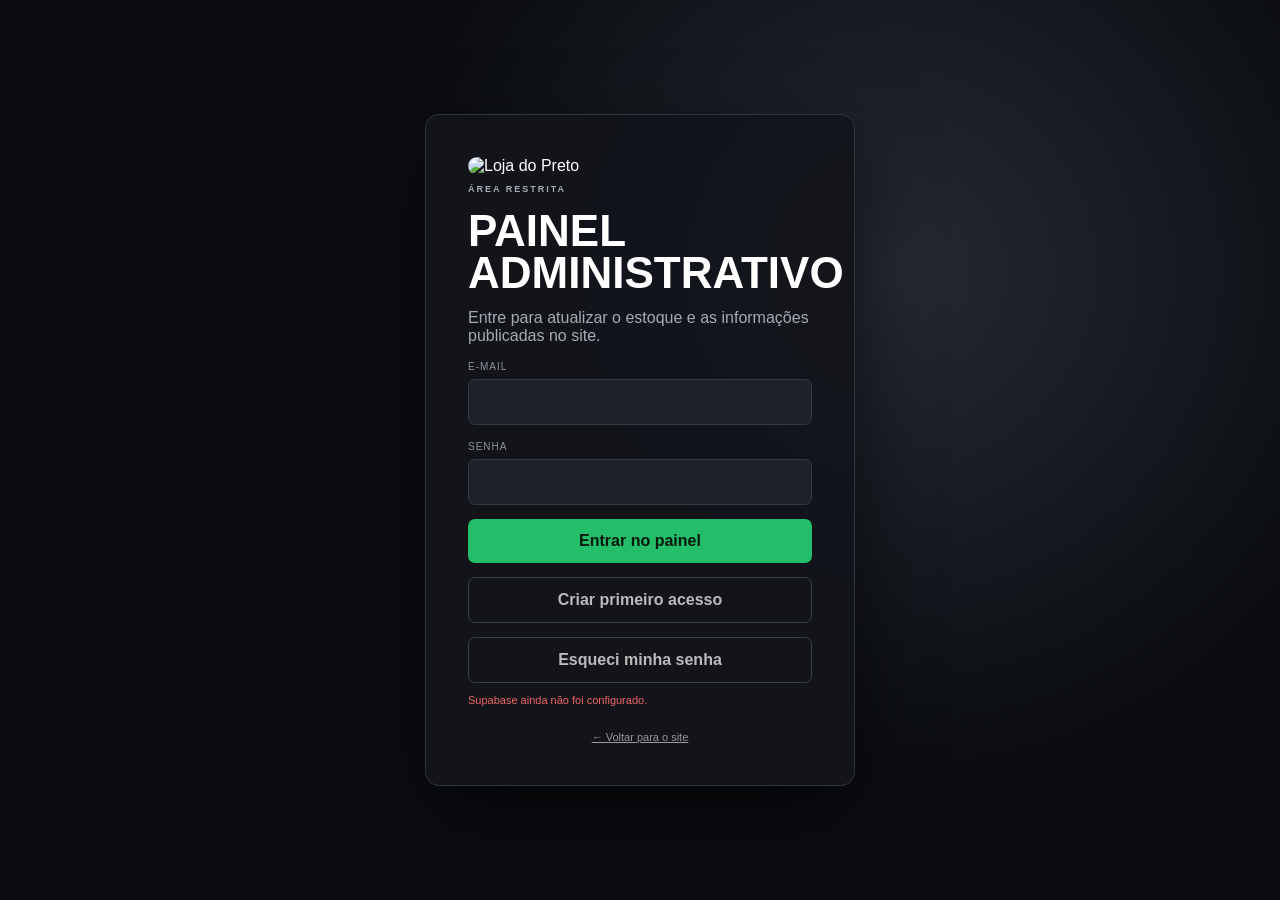
==== admin/index.html @ d61fdd9a "Centralize configurable business links" ====
<!doctype html>
<html lang="pt-BR"><head><meta charset="utf-8"><meta name="viewport" content="width=device-width,initial-scale=1"><meta name="robots" content="noindex,nofollow"><title>Painel Admin | Loja do Preto</title><link rel="icon" href="https://raw.githubusercontent.com/Sato190/loja-do-preto/main/assets/logo-clean.png"><link rel="stylesheet" href="/admin/admin.css"><style>.logo img{content:url('https://raw.githubusercontent.com/Sato190/loja-do-preto/main/assets/logo-clean.png')}.password-field{position:relative}.password-field input{padding-right:52px}.password-toggle{position:absolute;right:5px;top:12px;width:40px;height:40px;padding:0!important;background:transparent!important;color:#fff!important;font-size:19px;line-height:1;border-radius:6px!important}.password-toggle:hover{background:#303640!important}.password-toggle[hidden]{display:none!important}</style></head>
<body>
  <section class="access-lock hidden" id="access-lock" role="status" aria-live="polite">
    <div class="access-lock-symbol" aria-hidden="true">🚫</div>
    <p class="overline">Área protegida</p>
    <h1 id="access-lock-title">Acesso aguardando aprovação</h1>
    <p id="access-lock-message">Seu cadastro foi recebido. O painel será liberado somente depois que o administrador aprovar seu acesso.</p>
    <strong id="access-lock-email"></strong>
    <div class="access-lock-pulse"><span></span> Verificando aprovação automaticamente</div>
    <button id="request-access-again" class="hidden" type="button">Solicitar acesso novamente</button>
    <button id="access-lock-logout" type="button">Sair desta conta</button>
  </section>
  <section class="auth" id="auth-view"><div class="auth-card"><img src="https://raw.githubusercontent.com/Sato190/loja-do-preto/main/assets/logo-clean.png" alt="Loja do Preto"><p class="overline">Área restrita</p><h1>Painel administrativo</h1><p>Entre para atualizar o estoque e as informações publicadas no site.</p><form id="login-form"><label>E-mail<input required type="email" name="email" autocomplete="email"></label><label>Senha<div class="password-field"><input id="password-input" required type="password" name="password" minlength="6" autocomplete="current-password"><button class="password-toggle" type="button" id="toggle-password" aria-label="Mostrar senha" title="Mostrar senha" hidden><svg viewBox="0 0 24 24" aria-hidden="true"><path d="M2.5 12s3.5-6 9.5-6 9.5 6 9.5 6-3.5 6-9.5 6-9.5-6-9.5-6Z"/><circle cx="12" cy="12" r="2.5"/></svg></button></div></label><button type="submit">Entrar no painel</button><button class="secondary" type="button" id="signup">Criar primeiro acesso</button><p class="status" role="status"></p></form><a href="../index.html">← Voltar para o site</a></div></section>
  <div class="app hidden" id="app-view"><aside><div class="logo"><img src="/assets/logo-clean.png" alt="Loja do Preto"><span>LOJA DO PRETO<small>PAINEL ADMINISTRATIVO</small></span></div><nav><p>VISÃO GERAL</p><button class="active" data-tab="dashboard">Dashboard</button><p>COMERCIAL</p><button data-tab="leads">Leads <span id="lead-count" class="nav-count hidden">0</span></button><button data-tab="pipeline">Pipeline</button><p>ESTOQUE</p><button data-tab="vehicles">Veículos</button><p>MARKETING</p><button data-tab="marketing">Visão de Marketing</button><p>INTELIGÊNCIA</p><button data-tab="intelligence">Análises IA</button><p>SISTEMA</p><button data-tab="access" id="access-tab" class="hidden">Novos acessos <span id="access-count" class="nav-count hidden">0</span></button><button data-tab="settings">Configurações</button></nav><div class="aside-foot"><div class="aside-user"><span id="sidebar-user"></span><small>Administrador</small></div><a href="../index.html" target="_blank">Ver site publicado</a><button id="logout">Sair</button></div></aside><main><header><div><p class="breadcrumb">Central de Operações / <span id="breadcrumb-current">Visão Geral</span></p><h1 id="page-title">Visão Geral</h1></div><label class="global-admin-search"><span>⌕</span><input id="admin-global-search" placeholder="Buscar lead, veículo, campanha..."></label><div class="user"><button class="notification-button" aria-label="Alertas">◌</button><select id="period-filter" aria-label="Período"><option>Hoje</option><option selected>30 dias</option><option>Este mês</option></select><span id="user-email"></span><i></i></div></header>
    <section class="panel" data-panel="dashboard"><div class="panel-heading"><div><h2>Visão Geral</h2><p>Acompanhe leads, estoque e desempenho comercial da operação.</p></div><span class="live-status">● Dados em tempo real</span></div><div class="stats ops-stats"><article><span>Leads recebidos</span><strong id="stat-leads">0</strong><small id="stat-leads-note">No período</small></article><article><span>Aguardando atendimento</span><strong id="stat-new-leads">0</strong><small>Leads com status novo</small></article><article><span>Veículos ativos</span><strong id="stat-active">0</strong><small id="stat-total">0 cadastrados</small></article><article><span>Destaques</span><strong id="stat-featured">0</strong><small>No showroom digital</small></article></div><div class="dashboard-grid"><article class="admin-card operation-chart"><header><div><h3>Desempenho da Operação</h3><p>Volume real de leads por dia</p></div></header><div id="lead-chart" class="bar-chart empty-chart"><span>Dados insuficientes para análise temporal.</span></div></article><article class="admin-card attention-card"><header><h3>Precisa de atenção</h3></header><div id="attention-list"></div></article></div><div class="dashboard-grid lower"><article class="admin-card"><header><div><h3>Últimos Leads</h3><p>Entradas mais recentes</p></div><button data-go="leads">Ver todos</button></header><div class="compact-table"><table><thead><tr><th>Lead</th><th>Interesse</th><th>Origem</th><th>Etapa</th><th>Entrada</th></tr></thead><tbody id="recent-leads"></tbody></table><div class="empty" id="recent-leads-empty">Nenhum lead recebido.</div></div></article><article class="admin-card ai-summary"><header><h3>Resumo da Operação</h3><span>IA</span></header><p id="ai-operation-summary">Dados insuficientes para análise.</p></article></div></section>
    <section class="panel hidden" data-panel="pipeline"><div class="panel-heading"><div><h2>Pipeline</h2><p>Acompanhe os leads por etapa comercial.</p></div></div><div class="pipeline-board" id="pipeline-board"></div></section>
    <section class="panel hidden" data-panel="marketing"><div class="panel-heading"><div><h2>Marketing</h2><p>Campanhas, anúncios e atribuição comercial.</p></div></div><div class="empty-system"><strong>Dados de mídia ainda não integrados</strong><p>Conecte Meta Ads ou TikTok Ads para visualizar investimento, CPL, vendas atribuídas e ROAS. Nenhum valor será estimado.</p></div></section>
    <section class="panel hidden" data-panel="intelligence"><div class="panel-heading"><div><h2>Análises IA</h2><p>Recomendações baseadas exclusivamente nos dados reais da operação.</p></div></div><div class="empty-system"><strong>Dados insuficientes para análise</strong><p>As recomendações aparecerão quando houver volume e histórico suficientes.</p></div></section>
    <section class="panel hidden" data-panel="vehicles"><div class="toolbar"><div><input id="search" placeholder="Buscar marca ou modelo"><span id="vehicle-count">0 veículos</span></div><button id="new-vehicle">Novo veículo</button></div><div class="table-wrap"><table><thead><tr><th>Veículo</th><th>Ano</th><th>Preço</th><th>Status</th><th></th></tr></thead><tbody id="vehicle-list"></tbody></table><div class="empty hidden" id="admin-empty">Nenhum veículo cadastrado.</div></div></section>
    <section class="panel hidden" data-panel="access"><div class="access-heading"><div><p class="overline">Sistema / Controle de acesso</p><h2>Novos acessos</h2><p>Analise somente as solicitações que ainda aguardam decisão.</p></div><button id="refresh-access" type="button">Atualizar</button></div><div class="access-kpis"><article><span>Pendentes</span><strong id="access-pending-kpi">0</strong></article><article><span>Aprovados</span><strong id="access-approved-kpi">0</strong></article><article><span>Recusados</span><strong id="access-rejected-kpi">0</strong></article></div><div class="access-section"><h3>Aguardando aprovação</h3><div class="table-wrap"><table><thead><tr><th>Usuário</th><th>Solicitado em</th><th>Status</th><th>Ações</th></tr></thead><tbody id="access-list"></tbody></table><div class="empty hidden" id="access-empty"><strong>Nenhuma solicitação pendente</strong><span>Não existem novos pedidos de acesso aguardando análise.</span></div></div></div><div class="access-section"><h3>Histórico de acessos</h3><div class="table-wrap"><table><thead><tr><th>Usuário</th><th>Solicitado em</th><th>Status</th><th>Decidido em</th></tr></thead><tbody id="access-history-list"></tbody></table><div class="empty hidden" id="access-history-empty">Nenhuma decisão registrada.</div></div></div><p class="access-status status" role="status"></p></section>
    <section class="panel hidden" data-panel="settings"><form class="settings-form" id="settings-form"><div><p class="overline">Conteúdo e dados comerciais</p><h2>Configurações da loja</h2><p>Esses dados atualizam o Hero, os contatos e os CTAs do site.</p></div><div class="fields"><label>Nome da loja<input name="store_name" required value="Loja do Preto"></label><label>WhatsApp<input name="whatsapp" inputmode="tel" placeholder="5511999999999"></label><label>Telefone<input name="phone"></label><label>E-mail<input name="email" type="email"></label><label class="wide">Endereço<input name="address"></label><label>Instagram<input name="instagram"></label><label>Horário de atendimento<input name="business_hours"></label><label class="wide">Título do Hero<input name="hero_title" placeholder="Seu próximo carro está aqui."></label><label class="wide">Descrição do Hero<textarea name="hero_subtitle" rows="3"></textarea></label><label class="wide">Imagem do Hero (URL)<input name="hero_image_url" type="url"></label><label class="wide">Nome em destaque no Hero<input name="hero_wordmark" placeholder="LOJA DO PRETO"></label><button type="submit">Salvar configurações</button><p class="status" role="status"></p></div></form></section>
    <section class="panel hidden" data-panel="leads"><div class="access-heading"><div><p class="overline">Banco de dados</p><h2>Solicitações comerciais</h2><p>Contatos enviados pelos formulários de venda, troca e financiamento.</p></div><button id="refresh-leads" type="button">Atualizar</button></div><div class="table-wrap"><table><thead><tr><th>Contato</th><th>Interesse</th><th>Origem</th><th>Data</th><th>Status</th></tr></thead><tbody id="lead-list"></tbody></table><div class="empty hidden" id="lead-empty">Nenhuma solicitação recebida.</div></div><p class="lead-status status" role="status"></p></section>
  </main></div>
  <dialog id="vehicle-dialog"><form method="dialog" class="vehicle-form" id="vehicle-form"><header><div><p class="overline">Cadastro completo</p><h2 id="dialog-title">Novo veículo</h2></div><button value="cancel" aria-label="Fechar">×</button></header><input type="hidden" name="id"><div class="form-grid"><label>Marca *<input required name="brand"></label><label>Modelo *<input required name="model"></label><label class="wide">Versão<input name="version"></label><label>Ano *<input required name="year" type="number" min="1950" max="2100"></label><label>Quilometragem<input name="mileage" type="number" min="0"></label><label>Preço<input name="price" type="number" min="0" placeholder="Deixe vazio se não definido"></label><label>Parcela estimada<input name="installment" type="number" min="0"></label><label>Status<select name="status"><option value="available">Disponível</option><option value="reserved">Reservado</option><option value="sold">Vendido</option></select></label><label>Câmbio<input name="transmission" placeholder="Automático"></label><label>Combustível<input name="fuel" placeholder="Flex"></label><label>Cor<input name="color"></label><label>Categoria<input name="category" placeholder="SUV, Sedan..."></label><label class="wide">URL da imagem principal<input name="image_url" type="url"></label><label class="wide">Outras fotos<textarea name="image_urls" rows="3" placeholder="Uma URL por linha"></textarea></label><label class="wide">Descrição real do veículo<textarea name="description" rows="3"></textarea></label><label class="wide">Equipamentos<textarea name="features" rows="4" placeholder="Um item por linha"></textarea></label><label class="wide">Tags de busca<textarea name="tags" rows="3" placeholder="Automático, teto solar... — uma por linha"></textarea></label><label class="wide">Categorias de momento<textarea name="lifestyle_categories" rows="3" placeholder="Para a família, Para trabalhar... — uma por linha"></textarea></label><label class="check"><input name="featured" type="checkbox"> Destaque</label><label class="check"><input name="newly_arrived" type="checkbox"> Acabou de chegar</label><label class="check"><input name="keep_sold_public" type="checkbox" checked> Manter vendido público</label><label class="check"><input name="active" type="checkbox" checked> Visível no site</label></div><footer><button class="secondary" value="cancel">Cancelar</button><button id="save-vehicle" value="default">Salvar veículo</button><p class="status" role="status"></p></footer></form></dialog>
  <script src="https://cdn.jsdelivr.net/npm/@supabase/supabase-js@2.112.1"></script><script src="/supabase-config.js"></script><script src="/vehicle-options.js"></script><script src="/admin/admin.js"></script><script src="/admin/admin-vehicle.js"></script><script src="/admin/admin-links.js"></script><script>document.head.insertAdjacentHTML('beforeend','<link rel="stylesheet" href="/admin/admin-links.css">')</script>
</body></html>
---- admin/admin.css ----
:root{--bg:#0b0d11;--panel:#14171d;--line:#282c34;--white:#f4f3ef;--muted:#8f949d;--green:#24bd69;--display:'Arial Narrow',Arial,sans-serif}*{box-sizing:border-box}body{margin:0;background:#e9e9e5;color:#111;font-family:Inter,'Segoe UI',Arial,sans-serif}.hidden{display:none!important}button,input,textarea{font:inherit}.overline{text-transform:uppercase;letter-spacing:2px;font-size:9px;font-weight:800;color:#777}.auth{min-height:100vh;background:radial-gradient(circle at 70% 30%,#242933,var(--bg) 45%);display:grid;place-items:center;padding:20px}.auth-card{width:min(430px,100%);padding:42px;background:rgba(18,21,27,.95);color:#fff;border:1px solid #30343d;border-radius:14px;box-shadow:0 30px 80px #0008}.auth-card img{width:76px;height:76px;object-fit:cover;border-radius:10px}.auth-card h1{font:800 44px/.95 var(--display);text-transform:uppercase;margin:16px 0}.auth-card>p{color:#a6abb3}.auth-card label,.settings-form label,.vehicle-form label{display:block;font-size:10px;text-transform:uppercase;letter-spacing:1px;color:#8e939c;margin-top:16px}.auth-card input,.settings-form input,.vehicle-form input,.vehicle-form textarea{width:100%;display:block;margin-top:7px;padding:13px;border:1px solid #333944;border-radius:7px;background:#1d2128;color:#fff}.auth-card button,.app button,.vehicle-form button{border:0;border-radius:7px;padding:13px 18px;background:#111;color:#fff;font-weight:700;cursor:pointer}.auth-card form>button{width:100%;margin-top:14px;background:var(--green);color:#06190d}.auth-card .secondary,.secondary{background:transparent!important;color:#bbb!important;border:1px solid #3a3f48!important}.auth-card>a{display:block;text-align:center;color:#999;font-size:11px;margin-top:25px}.status{font-size:11px;color:var(--green)}.app{display:grid;grid-template-columns:240px 1fr;min-height:100vh}aside{position:sticky;top:0;height:100vh;background:var(--bg);color:#fff;padding:26px 18px;display:flex;flex-direction:column}.logo{display:flex;align-items:center;gap:12px;font:800 16px var(--display);letter-spacing:1px}.logo img{width:44px;height:44px;object-fit:cover;border-radius:7px}.logo small{display:block;color:#777;font:500 8px Arial;letter-spacing:2px}aside nav{display:grid;gap:5px;margin-top:55px}aside nav button{background:transparent;text-align:left;color:#9499a3;padding:13px}aside nav button.active{background:#1d2128;color:#fff}.aside-foot{margin-top:auto;display:grid;gap:8px}.aside-foot a,.aside-foot button{color:#9297a0;font-size:11px;padding:11px;background:none;border:0;text-align:left;text-decoration:none}main{padding:0 4vw 60px;min-width:0}main>header{height:105px;display:flex;align-items:center;justify-content:space-between;border-bottom:1px solid #d0d0cc}.app h1{font:800 31px var(--display);text-transform:uppercase;margin:4px 0}.user{display:flex;align-items:center;gap:10px;font-size:11px;color:#666}.user i{width:34px;height:34px;border-radius:50%;background:#171a20}.panel{padding-top:38px}.stats{display:grid;grid-template-columns:repeat(3,1fr);gap:18px}.stats article{background:#fff;border:1px solid #d8d8d4;border-radius:10px;padding:25px}.stats span,.stats small{display:block;color:#777;font-size:10px}.stats strong{display:block;font:800 48px var(--display);margin:13px 0}.welcome{background:var(--bg);color:#fff;margin-top:22px;border-radius:12px;padding:50px;display:flex;justify-content:space-between;align-items:center;min-height:320px}.welcome h2,.settings-form h2,.vehicle-form h2{font:800 48px/.92 var(--display);text-transform:uppercase;margin:15px 0}.welcome>div>p:not(.overline){color:#999;max-width:460px}.welcome button{background:#fff;color:#111;margin-top:20px}.pulse{border:1px solid #333944;border-radius:10px;padding:28px;min-width:220px}.pulse span{width:10px;height:10px;background:var(--green);display:block;border-radius:50%;box-shadow:0 0 0 8px #24bd6922;margin-bottom:25px}.pulse b,.pulse small{display:block}.pulse small{color:#777;font-size:10px;margin-top:5px}.toolbar{display:flex;justify-content:space-between;align-items:center;margin-bottom:20px}.toolbar input{padding:12px;border:1px solid #ccc;border-radius:7px;min-width:260px}.toolbar span{font-size:10px;color:#777;margin-left:10px}.toolbar>button{background:#111}.table-wrap{background:#fff;border:1px solid #d8d8d4;border-radius:10px;overflow:hidden}table{width:100%;border-collapse:collapse}th,td{text-align:left;padding:17px;border-bottom:1px solid #eee;font-size:12px}th{font-size:9px;text-transform:uppercase;letter-spacing:1px;color:#777;background:#f5f5f2}.vehicle-name{display:flex;align-items:center;gap:12px}.vehicle-name img{width:64px;height:42px;object-fit:cover;border-radius:5px;background:#222}.vehicle-name b,.vehicle-name small{display:block}.vehicle-name small{color:#888}.badge{padding:5px 8px;border-radius:20px;font-size:9px;background:#e8f7ef;color:#167d46}.badge.off{background:#eee;color:#777}.actions{display:flex;justify-content:flex-end;gap:5px}.actions button{padding:8px;background:#eee;color:#222}.actions .delete{color:#a22}.empty{text-align:center;padding:50px;color:#777}.settings-form{display:grid;grid-template-columns:.7fr 1.3fr;gap:70px;background:#fff;padding:40px;border-radius:10px;border:1px solid #ddd}.settings-form>div:first-child>p:last-child{color:#777}.fields{display:grid;grid-template-columns:1fr 1fr;gap:0 15px}.fields input,.vehicle-form input,.vehicle-form textarea{background:#f2f2ef;color:#111;border-color:#ddd}.wide{grid-column:1/-1}.fields button{grid-column:1/-1;margin-top:20px;background:#111}.fields .status{grid-column:1/-1}dialog{width:min(760px,94vw);max-height:92vh;border:0;border-radius:12px;padding:0;background:#f5f4f0}dialog::backdrop{background:#000b;backdrop-filter:blur(5px)}.vehicle-form{padding:30px}.vehicle-form>header{display:flex;justify-content:space-between}.vehicle-form>header button{background:#ddd;color:#111;width:40px;height:40px;padding:0;border-radius:50%}.vehicle-form h2{font-size:38px}.form-grid{display:grid;grid-template-columns:1fr 1fr;gap:0 14px}.check{display:flex!important;align-items:center;gap:8px}.check input{width:auto;margin:0}.vehicle-form footer{display:flex;align-items:center;justify-content:flex-end;gap:10px;margin-top:25px}.vehicle-form footer .status{margin-right:auto}@media(max-width:800px){.app{grid-template-columns:1fr}aside{position:relative;height:auto;flex-direction:row;align-items:center;overflow:auto}aside nav{display:flex;margin:0 0 0 auto}.aside-foot{display:none}main{padding:0 15px 40px}.stats{grid-template-columns:1fr}.welcome{padding:30px}.pulse{display:none}.settings-form{grid-template-columns:1fr;gap:20px;padding:24px}.toolbar{align-items:flex-start}.toolbar input{min-width:0;width:180px}.table-wrap{overflow:auto}.form-grid,.fields{grid-template-columns:1fr}.wide{grid-column:auto}}
.nav-count{display:inline-grid;place-items:center;min-width:20px;height:20px;margin-left:5px;padding:0 6px;border-radius:20px;background:#24bd69;color:#06190d;font-size:10px}.access-heading{display:flex;align-items:flex-end;justify-content:space-between;margin-bottom:22px}.access-heading h2{margin:5px 0;font:800 40px var(--display);text-transform:uppercase}.access-heading p:last-child{margin:0;color:#777;font-size:12px}.access-heading button{background:#111}.access-status{min-height:18px}.badge.access-pending{background:#fff2cc;color:#835f00}.badge.access-approved{background:#e8f7ef;color:#167d46}.badge.access-rejected{background:#fde8e8;color:#9d2828}.actions .approve{background:#dff5e8;color:#126d3c}@media(max-width:800px){.access-heading{align-items:flex-start;gap:15px}.access-heading h2{font-size:32px}}

/* Admin responsive finishing */
.auth-card input,.settings-form input,.vehicle-form input,.vehicle-form select,.vehicle-form textarea{font-size:16px;min-height:46px}.table-wrap{max-width:100%;overflow:auto}.table-wrap table{min-width:720px}dialog{overflow:auto}.vehicle-form textarea{min-height:110px;resize:vertical}
@media(max-width:1024px){.app{grid-template-columns:200px 1fr}aside{padding-inline:14px}main{padding-inline:24px}.welcome{padding:36px}.settings-form{gap:36px;padding:30px}.stats{gap:12px}}
@media(max-width:800px){.app{grid-template-columns:1fr}aside{position:sticky;z-index:80;top:0;height:auto;min-height:66px;padding:10px 14px;overflow-x:auto;overscroll-behavior-inline:contain}aside .logo{flex:0 0 auto}aside nav{flex:0 0 auto;gap:3px;margin-left:24px}aside nav button{min-height:44px;white-space:nowrap}main>header{height:82px}.welcome{min-height:260px}.settings-form{padding:24px 18px}.toolbar{gap:12px}.toolbar input{width:min(220px,48vw)}dialog{width:calc(100% - 24px);max-height:calc(100dvh - 24px)}.vehicle-form{padding:22px 16px}.vehicle-form footer{position:sticky;bottom:-22px;margin-inline:-16px;padding:14px 16px;background:#f5f4f0;border-top:1px solid #ddd}.access-heading{flex-direction:column}.access-heading button{min-height:44px}}
@media(max-width:520px){main{padding:0 14px 32px}main>header{align-items:flex-start;height:auto;min-height:86px;padding:18px 0}.app h1{font-size:26px}.user{max-width:46%;text-align:right;overflow-wrap:anywhere}.stats article{padding:20px}.stats strong{font-size:40px}.welcome{padding:26px 20px}.welcome h2,.settings-form h2{font-size:clamp(32px,10vw,42px)}.toolbar{align-items:stretch;flex-direction:column}.toolbar input{width:100%}.auth-card{padding:30px 20px}.auth-card h1{font-size:38px}.vehicle-form footer{align-items:stretch;flex-direction:column}.vehicle-form footer .status{margin:0}.vehicle-form footer button{width:100%}}
@media(max-width:360px){.auth{padding:14px}.auth-card{padding:28px 18px}.auth-card h1{font-size:34px;overflow-wrap:anywhere}.signup-card h1{overflow-wrap:anywhere}}

.access-lock{position:fixed;inset:0;z-index:9999;min-height:100dvh;display:flex;flex-direction:column;align-items:center;justify-content:center;padding:32px 20px;background:radial-gradient(circle at 50% 25%,#282d36,#090b0e 58%);color:#fff;text-align:center}.access-lock.hidden{display:none!important}.access-lock-symbol{width:clamp(130px,24vw,230px);height:clamp(130px,24vw,230px);display:grid;place-items:center;margin-bottom:26px;border:2px solid #ff5c5c;border-radius:50%;background:#ff343414;box-shadow:0 0 0 18px #ff343408,0 32px 90px #0009;font-size:clamp(72px,14vw,128px)}.access-lock h1{max-width:820px;margin:12px 0;font:800 clamp(38px,7vw,76px)/1 var(--display);letter-spacing:-.04em;text-transform:uppercase}.access-lock>p:not(.overline){max-width:640px;color:#b6bac2;font-size:clamp(15px,2vw,18px)}.access-lock>strong{display:block;margin:16px 0;color:#fff;overflow-wrap:anywhere}.access-lock-pulse{display:flex;align-items:center;gap:10px;margin:18px 0 28px;color:#a7abb3;font-size:13px}.access-lock-pulse span{width:10px;height:10px;border-radius:50%;background:#ffb84d;box-shadow:0 0 0 7px #ffb84d20;animation:access-wait 1.4s ease-in-out infinite}.access-lock button{min-height:48px;padding:0 22px;border:1px solid #3b4049;border-radius:7px;background:#16191f;color:#fff;font-weight:700;cursor:pointer}@keyframes access-wait{50%{opacity:.35;transform:scale(.8)}}.password-toggle svg{width:20px;height:20px;fill:none;stroke:currentColor;stroke-width:1.8;stroke-linecap:round;stroke-linejoin:round}

/* Operations dashboard */
:root{--admin-bg:#f4f5f7;--admin-card:#fff;--admin-text:#16181d;--admin-muted:#667085;--admin-border:#e2e5e9;--admin-accent:#20b764}body{background:var(--admin-bg);color:var(--admin-text)}.app{grid-template-columns:258px 1fr}aside{background:#101216;padding:22px 16px}.logo img{content:none!important;width:48px;height:48px;object-fit:contain}.logo small{margin-top:3px}aside nav{gap:2px;margin-top:30px;overflow:auto}aside nav>p{margin:22px 12px 5px;color:#626873;font-size:9px;font-weight:800;letter-spacing:.13em}aside nav button{display:flex;align-items:center;justify-content:space-between;min-height:42px;padding:10px 12px;border-radius:7px;font-size:12px}aside nav button.active{background:#242830;box-shadow:inset 3px 0 var(--admin-accent)}.aside-user{padding:12px;border-top:1px solid #272b32}.aside-user span,.aside-user small{display:block;overflow-wrap:anywhere}.aside-user span{font-size:11px;color:#fff}.aside-user small{margin-top:3px;color:#6f7580;font-size:9px}main{padding:0 32px 48px}main>header{position:sticky;top:0;z-index:50;height:78px;margin:0 -32px;padding:0 32px;background:rgba(244,245,247,.94);backdrop-filter:blur(12px);border-bottom:1px solid var(--admin-border)}.breadcrumb{margin:0;color:var(--admin-muted);font-size:10px}.app h1{font:700 22px Inter,sans-serif;text-transform:none}.global-admin-search{position:relative;display:flex;align-items:center;width:min(390px,34vw)}.global-admin-search>span{position:absolute;left:13px;color:#7c8490}.global-admin-search input{width:100%;min-height:42px;padding:0 14px 0 37px;border:1px solid var(--admin-border);border-radius:8px;background:#fff;font-size:13px}.user{gap:8px}.user select,.notification-button{min-height:38px;border:1px solid var(--admin-border);border-radius:7px;background:#fff;color:#4f5662;padding:0 10px}.notification-button{width:38px;padding:0}.panel{padding-top:28px}.panel-heading{display:flex;align-items:flex-start;justify-content:space-between;margin-bottom:20px}.panel-heading h2{margin:0;font-size:24px}.panel-heading p{margin:5px 0 0;color:var(--admin-muted);font-size:13px}.live-status{color:#188f50;font-size:11px}.ops-stats{grid-template-columns:repeat(4,minmax(0,1fr));gap:12px}.stats article{padding:18px;border-color:var(--admin-border);box-shadow:0 1px 2px #10182808}.stats strong{font:700 30px Inter,sans-serif;margin:11px 0}.stats span{font-size:11px}.dashboard-grid{display:grid;grid-template-columns:minmax(0,1.7fr) minmax(280px,.7fr);gap:14px;margin-top:14px}.dashboard-grid.lower{grid-template-columns:minmax(0,1.5fr) minmax(280px,.75fr)}.admin-card{min-width:0;padding:20px;border:1px solid var(--admin-border);border-radius:10px;background:#fff}.admin-card>header{display:flex;align-items:flex-start;justify-content:space-between;margin-bottom:16px}.admin-card h3,.access-section h3{margin:0;font-size:14px}.admin-card header p{margin:4px 0 0;color:var(--admin-muted);font-size:11px}.admin-card header button{padding:7px 9px;background:#f2f4f7;color:#3d4450;font-size:10px}.bar-chart{min-height:210px;display:grid;place-items:center;border-top:1px solid #eef0f2;color:#8b929d;font-size:12px}.attention-card #attention-list{display:grid;gap:8px}.attention-card button,.attention-ok{display:flex;flex-direction:column;align-items:flex-start;gap:4px;width:100%;padding:13px;border:1px solid #eceef1;background:#fafbfc;color:#24272d;text-align:left}.attention-card button span,.attention-ok span{color:var(--admin-muted);font-size:10px}.compact-table{overflow:auto}.compact-table table{min-width:620px}.compact-table th,.compact-table td{padding:11px}.ai-summary>header span{padding:4px 7px;border-radius:5px;background:#e6f7ee;color:#137d46;font-size:9px}.ai-summary>p{color:#4d5561;font-size:13px;line-height:1.7}.empty-system{padding:42px;border:1px dashed #cfd4da;border-radius:10px;background:#fff;text-align:center}.empty-system strong{display:block;font-size:16px}.empty-system p{max-width:620px;margin:8px auto;color:var(--admin-muted);font-size:13px}.pipeline-board{display:grid;grid-template-columns:repeat(3,minmax(260px,1fr));gap:12px;overflow:auto}.pipeline-board>section{min-height:360px;padding:12px;border:1px solid var(--admin-border);border-radius:10px;background:#eceff2}.pipeline-board section>header{display:flex;justify-content:space-between;padding:4px 3px 12px;font-size:12px}.pipeline-board section>header span{display:grid;place-items:center;width:22px;height:22px;border-radius:12px;background:#d6dbe1}.pipeline-board article{display:grid;gap:5px;margin-bottom:8px;padding:13px;border:1px solid #dfe2e6;border-radius:7px;background:#fff}.pipeline-board article small,.pipeline-board article em,.pipeline-board section>p{color:var(--admin-muted);font-size:10px;font-style:normal}.access-kpis{display:grid;grid-template-columns:repeat(3,1fr);gap:12px;margin-bottom:20px}.access-kpis article{padding:17px;border:1px solid var(--admin-border);border-radius:9px;background:#fff}.access-kpis span,.access-kpis strong{display:block}.access-kpis span{color:var(--admin-muted);font-size:10px}.access-kpis strong{margin-top:7px;font-size:25px}.access-section{margin-top:22px}.access-section h3{margin-bottom:10px}.empty strong,.empty span{display:block}.empty span{margin-top:5px;font-size:11px}.table-wrap{border-color:var(--admin-border);box-shadow:none}th{background:#f8f9fa}td small{display:block;margin-top:3px;color:var(--admin-muted)}
@media(max-width:1100px){.app{grid-template-columns:220px 1fr}.ops-stats{grid-template-columns:repeat(2,1fr)}.dashboard-grid,.dashboard-grid.lower{grid-template-columns:1fr}.global-admin-search{display:none}}
@media(max-width:800px){aside{position:sticky;height:68px;overflow:hidden}aside nav{display:none}.app{grid-template-columns:1fr}main{padding-inline:16px}main>header{margin-inline:-16px;padding-inline:16px}.ops-stats{grid-template-columns:1fr 1fr}.user>span,.user>i{display:none}.pipeline-board{grid-template-columns:repeat(3,280px)}.access-kpis{grid-template-columns:1fr}.dashboard-grid{grid-template-columns:1fr}}
@media(max-width:520px){.ops-stats{grid-template-columns:1fr}.panel-heading{gap:12px}.live-status{display:none}.user select{max-width:90px}}
---- admin/admin-links.css ----
.central-link-source{display:none!important}.links-center{margin-top:18px;padding:28px;border:1px solid var(--admin-border,#ddd);border-radius:10px;background:#fff}.links-center>header{display:flex;align-items:flex-start;justify-content:space-between;gap:20px;margin-bottom:18px}.links-center h2{margin:4px 0;font-size:24px}.links-center header p{margin-bottom:0;color:#667085;font-size:12px}.links-center>header>span{color:#188f50;font-size:10px}.links-center form{display:grid;gap:10px}.link-card{display:grid;grid-template-columns:.8fr 1.2fr;gap:20px;align-items:center;padding:16px;border:1px solid #e2e5e9;border-radius:8px;background:#fafbfc}.link-card strong,.link-card small{display:block}.link-card small{margin-top:5px;color:#667085;font-size:10px;line-height:1.5}.links-center label{margin:0;color:#59606b;font-size:10px;text-transform:uppercase;letter-spacing:.08em}.links-center input,.links-center textarea{display:block;width:100%;min-height:44px;margin-top:6px;padding:11px;border:1px solid #d8dce1;border-radius:7px;background:#fff;font-size:13px;text-transform:none;letter-spacing:0}.social-links{display:grid;grid-template-columns:repeat(3,1fr);gap:10px;padding:16px;border:1px solid #e2e5e9;border-radius:8px}.custom-links{padding:16px;border:1px solid #e2e5e9;border-radius:8px}.custom-links small{display:block;margin-top:6px;color:#667085;text-transform:none;letter-spacing:0}.links-preview{padding:12px;border-radius:7px;background:#eaf8f1;color:#176d43;font-size:11px}.links-center footer{display:flex;align-items:center;justify-content:flex-end;gap:14px}.links-center footer .status{margin-right:auto}.links-center button{background:#111;color:#fff}.central-social-links{display:flex;flex-direction:column;gap:7px}.central-social-links a{font-size:11px;text-decoration:none}@media(max-width:700px){.links-center{padding:18px 14px}.links-center>header,.link-card{grid-template-columns:1fr;flex-direction:column}.social-links{grid-template-columns:1fr}.links-center footer{align-items:stretch;flex-direction:column}.links-center footer button{min-height:48px}}
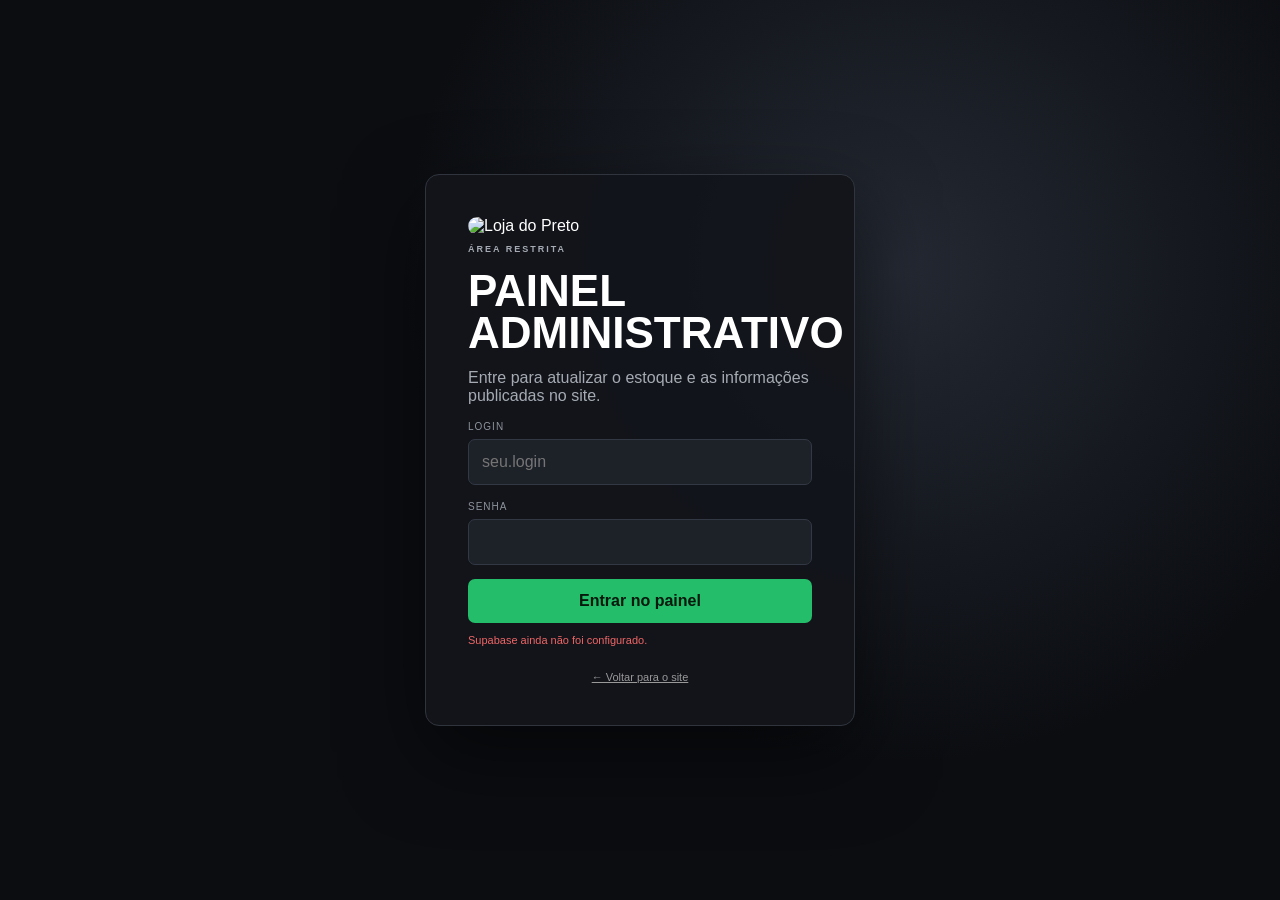
==== commit b84354c4: "feat: add secure admin accounts and media uploads" ====
--- a/admin/index.html
+++ b/admin/index.html
@@ -23,6 +23,6 @@
     <section class="panel hidden" data-panel="leads"><div class="access-heading"><div><p class="overline">Banco de dados</p><h2>Solicitações comerciais</h2><p>Contatos enviados pelos formulários de venda, troca e financiamento.</p></div><button id="refresh-leads" type="button">Atualizar</button></div><div class="table-wrap"><table><thead><tr><th>Contato</th><th>Interesse</th><th>Origem</th><th>Data</th><th>Status</th></tr></thead><tbody id="lead-list"></tbody></table><div class="empty hidden" id="lead-empty">Nenhuma solicitação recebida.</div></div><p class="lead-status status" role="status"></p></section>
   </main></div>
   <dialog id="vehicle-dialog"><form method="dialog" class="vehicle-form" id="vehicle-form"><header><div><p class="overline">Cadastro completo</p><h2 id="dialog-title">Novo veículo</h2></div><button value="cancel" aria-label="Fechar">×</button></header><input type="hidden" name="id"><div class="form-grid"><label>Marca *<input required name="brand"></label><label>Modelo *<input required name="model"></label><label class="wide">Versão<input name="version"></label><label>Ano *<input required name="year" type="number" min="1950" max="2100"></label><label>Quilometragem<input name="mileage" type="number" min="0"></label><label>Preço<input name="price" type="number" min="0" placeholder="Deixe vazio se não definido"></label><label>Parcela estimada<input name="installment" type="number" min="0"></label><label>Status<select name="status"><option value="available">Disponível</option><option value="reserved">Reservado</option><option value="sold">Vendido</option></select></label><label>Câmbio<input name="transmission" placeholder="Automático"></label><label>Combustível<input name="fuel" placeholder="Flex"></label><label>Cor<input name="color"></label><label>Categoria<input name="category" placeholder="SUV, Sedan..."></label><label class="wide">URL da imagem principal<input name="image_url" type="url"></label><label class="wide">Outras fotos<textarea name="image_urls" rows="3" placeholder="Uma URL por linha"></textarea></label><label class="wide">Descrição real do veículo<textarea name="description" rows="3"></textarea></label><label class="wide">Equipamentos<textarea name="features" rows="4" placeholder="Um item por linha"></textarea></label><label class="wide">Tags de busca<textarea name="tags" rows="3" placeholder="Automático, teto solar... — uma por linha"></textarea></label><label class="wide">Categorias de momento<textarea name="lifestyle_categories" rows="3" placeholder="Para a família, Para trabalhar... — uma por linha"></textarea></label><label class="check"><input name="featured" type="checkbox"> Destaque</label><label class="check"><input name="newly_arrived" type="checkbox"> Acabou de chegar</label><label class="check"><input name="keep_sold_public" type="checkbox" checked> Manter vendido público</label><label class="check"><input name="active" type="checkbox" checked> Visível no site</label></div><footer><button class="secondary" value="cancel">Cancelar</button><button id="save-vehicle" value="default">Salvar veículo</button><p class="status" role="status"></p></footer></form></dialog>
-  <script src="https://cdn.jsdelivr.net/npm/@supabase/supabase-js@2.112.1"></script><script src="/supabase-config.js"></script><script src="/vehicle-options.js"></script><script src="/admin/admin.js"></script><script src="/admin/admin-vehicle.js"></script><script src="/admin/admin-links.js"></script><script>document.head.insertAdjacentHTML('beforeend','<link rel="stylesheet" href="/admin/admin-links.css">')</script>
+  <script src="https://cdn.jsdelivr.net/npm/@supabase/supabase-js@2.112.1"></script><script src="/supabase-config.js"></script><script src="/vehicle-options.js"></script><script src="/admin/metrics.js"></script><script src="/admin/admin.js"></script><script src="/admin/admin-vehicle.js"></script><script src="/admin/admin-links.js"></script><script src="/admin/admin-whatsapp-messages.js"></script><script src="/admin/admin-connections.js"></script><script src="/admin/admin-security.js"></script><script src="/admin/admin-accounts.js"></script><script src="/admin/admin-media.js"></script><script src="/admin/admin-public-links.js"></script><script>document.head.insertAdjacentHTML('beforeend','<link rel="stylesheet" href="/admin/admin-links.css"><link rel="stylesheet" href="/admin/admin-connections.css"><link rel="stylesheet" href="/admin/admin-security.css"><link rel="stylesheet" href="/admin/admin-accounts.css"><link rel="stylesheet" href="/admin/admin-media.css">')</script>
 </body></html>
 
--- a/admin/admin-connections.css
+++ b/admin/admin-connections.css
@@ -0,0 +1 @@
+.connections-panel{display:grid;gap:18px}.connections-panel.hidden{display:none}.connections-heading{display:flex;align-items:flex-start;justify-content:space-between;gap:24px}.connections-heading h2{margin:4px 0}.connections-heading p{margin:0;color:#69707d}.connections-health{display:flex;gap:14px;padding:12px 16px;border:1px solid #e0e3e8;border-radius:9px;background:#fff;font-size:11px}.connections-health span{color:#69707d}.connections-empty{padding:16px 18px;border:1px solid #dce5f0;border-radius:9px;background:#f7faff}.connections-empty p{margin:5px 0 0;color:#667085;font-size:12px}.connection-grid{display:grid;grid-template-columns:repeat(2,minmax(0,1fr));gap:14px}.connection-card{display:flex;min-height:260px;flex-direction:column;padding:20px;border:1px solid #e0e3e8;border-radius:10px;background:#fff}.connection-card header{display:flex;align-items:center;gap:12px}.connection-card h3{margin:0}.connection-card header small{color:#7b8190}.connection-icon{display:grid;width:42px;height:42px;place-items:center;border-radius:10px;background:#edf2ff;color:#1664d8;font-size:21px;font-weight:800}.connection-icon.instagram{color:#c13584;background:#fff0f7}.connection-icon.tiktok{color:#111;background:#f1f2f3}.connection-icon.whatsapp{color:#16894d;background:#e9f8f0}.connection-status{margin-left:auto;padding:5px 8px;border-radius:20px;background:#f2f3f5;color:#69707d;font-size:9px;font-weight:800;text-transform:uppercase}.connection-status.configured{background:#e9f8f0;color:#16894d}.connection-card>p{min-height:42px;color:#687080;font-size:12px}.connection-card dl{display:grid;gap:7px;margin:8px 0 18px}.connection-card dl div{display:flex;justify-content:space-between;gap:20px;border-bottom:1px solid #eef0f3;padding-bottom:7px;font-size:11px}.connection-card dt{color:#7b8190}.connection-card dd{margin:0;font-weight:700}.connection-card footer{margin-top:auto}.connection-card footer button{width:100%}.connection-dialog{width:min(520px,calc(100% - 28px));border:0;border-radius:12px;padding:0}.connection-dialog form>header,.connection-dialog form>footer{display:flex;align-items:center;justify-content:space-between;padding:18px 22px;border-bottom:1px solid #e5e7eb}.connection-dialog form>footer{justify-content:flex-end;border:0;border-top:1px solid #e5e7eb}.connection-dialog h2{margin:3px 0}.connection-dialog header>button{width:36px;height:36px;border:0;background:#f1f2f4;color:#111}.connection-dialog-body{padding:28px 22px}.connection-dialog-icon{display:grid;width:44px;height:44px;place-items:center;border-radius:10px;background:#edf2ff;color:#1664d8;font-size:22px}.connection-dialog-body p{color:#69707d;line-height:1.6}.security-note{display:grid;gap:5px;margin-top:18px;padding:14px;border-radius:8px;background:#eef9f3;color:#176d43;font-size:11px}.connection-alert{display:inline-grid;width:16px;height:16px;place-items:center;border-radius:50%;background:#d92d20;color:#fff;font-size:9px}.connection-alert.hidden{display:none}@media(max-width:800px){.connections-heading{flex-direction:column}.connections-health{width:100%;flex-wrap:wrap}.connection-grid{grid-template-columns:1fr}.connection-card{min-height:230px}}@media(max-width:480px){.connections-health{display:grid}.connection-card{padding:16px}.connection-card header{align-items:flex-start}.connection-status{max-width:95px;text-align:center}.connection-card dl div{align-items:flex-start;flex-direction:column;gap:2px}}
--- a/admin/admin-security.css
+++ b/admin/admin-security.css
@@ -0,0 +1 @@
+.security-panel{--safe:#1d9b5f;--warn:#d39b21;--danger:#d84b4b}.security-head{display:flex;justify-content:space-between;gap:20px;align-items:flex-start;margin-bottom:20px}.security-actions{display:flex;gap:10px;flex-wrap:wrap}.security-actions button{width:auto}.security-score{display:grid;grid-template-columns:1.4fr repeat(4,1fr);gap:12px;margin-bottom:18px}.security-score article,.security-card{background:#fff;border:1px solid #e5e7eb;border-radius:16px;padding:18px}.security-score strong{display:block;font-size:28px;margin-top:7px}.security-score .primary strong{font-size:42px}.security-meta{display:flex;gap:16px;flex-wrap:wrap;color:#64748b;font-size:13px;margin:8px 0 20px}.security-filters{display:flex;gap:8px;overflow:auto;padding-bottom:10px}.security-filters button{width:auto;background:#eef2f6;color:#334155;padding:8px 13px}.security-filters button.active{background:#111827;color:#fff}.security-alerts{display:grid;gap:10px;margin:16px 0}.security-alert{border-left:5px solid var(--danger);background:#fff1f2;padding:14px;border-radius:10px}.security-grid{display:grid;grid-template-columns:repeat(2,minmax(0,1fr));gap:14px}.security-card header{display:flex;justify-content:space-between;gap:12px;align-items:flex-start}.security-card h3{margin:0 0 6px}.security-card p{color:#64748b}.security-card footer{margin-top:14px;padding-top:12px;border-top:1px solid #eef2f6;font-size:12px;color:#64748b}.security-status{display:inline-flex;align-items:center;gap:6px;border-radius:999px;padding:5px 9px;font-size:11px;font-weight:800;white-space:nowrap}.security-status.safe{background:#dcfce7;color:#166534}.security-status.warn{background:#fef3c7;color:#92400e}.security-status.danger{background:#fee2e2;color:#991b1b}.security-status.neutral{background:#e2e8f0;color:#475569}.security-details{margin-top:10px;font-size:13px;color:#334155}.security-table{margin-top:18px}.security-table td,.security-table th{vertical-align:top}.security-progress{height:7px;background:#e5e7eb;border-radius:99px;overflow:hidden;margin:10px 0}.security-progress span{display:block;height:100%;background:#2563eb;transition:width .2s}.security-section-title{margin:26px 0 12px}.security-live-list{display:grid;gap:8px}.security-live-row{display:grid;grid-template-columns:1fr auto;gap:10px;padding:10px 0;border-bottom:1px solid #eef2f6}.security-formulas code{display:block;background:#f8fafc;padding:8px;border-radius:8px;margin:5px 0}.security-empty{padding:30px;text-align:center;color:#64748b}.security-lock{padding:40px;text-align:center;background:#fff;border-radius:16px}.security-note{font-size:12px;color:#64748b}.security-report{white-space:pre-wrap}.security-priority{font-weight:800}.security-priority.p0{color:#b91c1c}.security-priority.p1{color:#b45309}.security-priority.p2{color:#475569}@media(max-width:900px){.security-score{grid-template-columns:repeat(2,1fr)}.security-score .primary{grid-column:1/-1}.security-grid{grid-template-columns:1fr}.security-head{flex-direction:column}}@media(max-width:520px){.security-score{grid-template-columns:1fr}.security-score .primary{grid-column:auto}.security-actions{width:100%}.security-actions button{flex:1}.security-card{padding:14px}}
--- a/admin/admin-accounts.css
+++ b/admin/admin-accounts.css
@@ -0,0 +1 @@
+.accounts-head{display:flex;align-items:flex-start;justify-content:space-between;gap:18px;margin-bottom:18px}.accounts-head button{width:auto}.accounts-table .account-login{font-family:ui-monospace,monospace;color:#475569}.account-status{display:inline-flex;padding:4px 9px;border-radius:99px;font-size:11px;font-weight:800}.account-status.active{background:#dcfce7;color:#166534}.account-status.disabled,.account-status.removed{background:#fee2e2;color:#991b1b}.account-actions{display:flex;gap:6px;flex-wrap:wrap}.account-actions button{width:auto;padding:7px 10px}.account-dialog{width:min(520px,calc(100% - 24px));border:0;border-radius:18px;padding:0}.account-dialog::backdrop{background:#020617aa}.account-dialog form{padding:22px}.account-dialog header{display:flex;justify-content:space-between;align-items:center}.account-dialog header button{width:auto;background:transparent;color:#111;font-size:22px}.account-form{display:grid;grid-template-columns:1fr 1fr;gap:14px}.account-form label{display:grid;gap:6px}.account-form .wide{grid-column:1/-1}.account-dialog footer{display:flex;align-items:center;justify-content:flex-end;gap:10px;margin-top:18px}.account-dialog footer button{width:auto}.accounts-mobile{display:none}.account-card{background:#fff;border:1px solid #e5e7eb;border-radius:14px;padding:14px;display:grid;gap:7px}.account-card header{display:flex;justify-content:space-between}.account-card code{color:#475569}.account-card footer{display:flex;gap:8px;flex-wrap:wrap}.account-card footer button{width:auto}@media(max-width:680px){.accounts-head{align-items:center}.accounts-head p{display:none}.accounts-table{display:none}.accounts-mobile{display:grid;gap:10px}.account-form{grid-template-columns:1fr}.account-form .wide{grid-column:auto}.account-dialog{width:100%;max-width:none;margin:auto 0 0;border-radius:18px 18px 0 0;max-height:92vh}.account-dialog form{overflow:auto;max-height:92vh}}
--- a/admin/admin-media.css
+++ b/admin/admin-media.css
@@ -0,0 +1 @@
+.settings-media-upload{display:grid;gap:8px}.settings-media-preview{display:flex;gap:10px;flex-wrap:wrap}.settings-media-preview figure{margin:0;position:relative}.settings-media-preview img{width:120px;height:80px;object-fit:cover;border-radius:10px}.settings-media-preview button{position:absolute;right:4px;bottom:4px;width:auto;padding:5px 7px;background:#111;color:#fff;font-size:10px}.settings-media-upload .status{font-size:12px}.public-link-tools{display:flex;gap:6px;flex-wrap:wrap}.public-link-tools button,.public-link-tools a{width:auto}
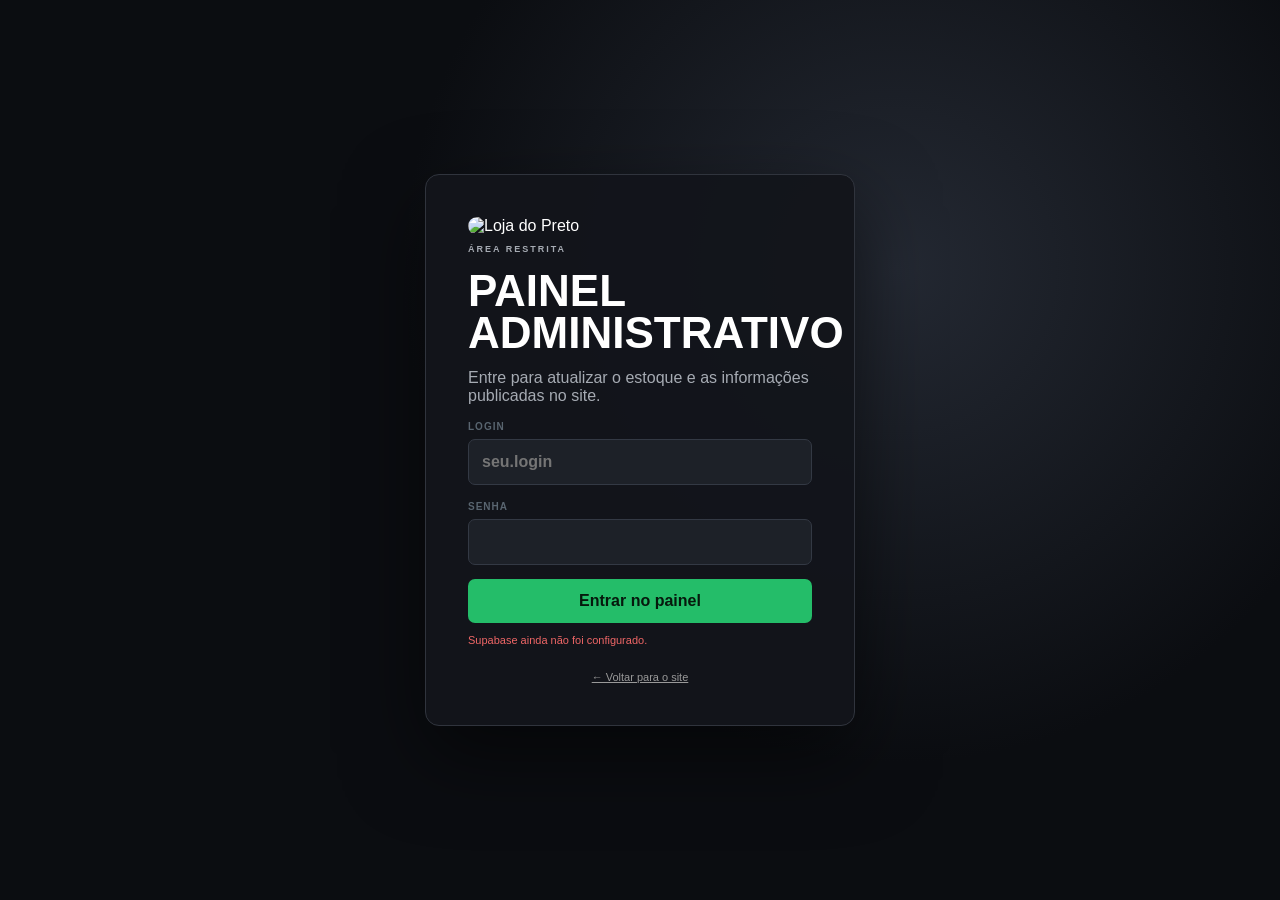
==== commit c86e8cf7: "feat: professionalize admin experience" ====
--- a/admin/index.html
+++ b/admin/index.html
@@ -23,6 +23,6 @@
     <section class="panel hidden" data-panel="leads"><div class="access-heading"><div><p class="overline">Banco de dados</p><h2>Solicitações comerciais</h2><p>Contatos enviados pelos formulários de venda, troca e financiamento.</p></div><button id="refresh-leads" type="button">Atualizar</button></div><div class="table-wrap"><table><thead><tr><th>Contato</th><th>Interesse</th><th>Origem</th><th>Data</th><th>Status</th></tr></thead><tbody id="lead-list"></tbody></table><div class="empty hidden" id="lead-empty">Nenhuma solicitação recebida.</div></div><p class="lead-status status" role="status"></p></section>
   </main></div>
   <dialog id="vehicle-dialog"><form method="dialog" class="vehicle-form" id="vehicle-form"><header><div><p class="overline">Cadastro completo</p><h2 id="dialog-title">Novo veículo</h2></div><button value="cancel" aria-label="Fechar">×</button></header><input type="hidden" name="id"><div class="form-grid"><label>Marca *<input required name="brand"></label><label>Modelo *<input required name="model"></label><label class="wide">Versão<input name="version"></label><label>Ano *<input required name="year" type="number" min="1950" max="2100"></label><label>Quilometragem<input name="mileage" type="number" min="0"></label><label>Preço<input name="price" type="number" min="0" placeholder="Deixe vazio se não definido"></label><label>Parcela estimada<input name="installment" type="number" min="0"></label><label>Status<select name="status"><option value="available">Disponível</option><option value="reserved">Reservado</option><option value="sold">Vendido</option></select></label><label>Câmbio<input name="transmission" placeholder="Automático"></label><label>Combustível<input name="fuel" placeholder="Flex"></label><label>Cor<input name="color"></label><label>Categoria<input name="category" placeholder="SUV, Sedan..."></label><label class="wide">URL da imagem principal<input name="image_url" type="url"></label><label class="wide">Outras fotos<textarea name="image_urls" rows="3" placeholder="Uma URL por linha"></textarea></label><label class="wide">Descrição real do veículo<textarea name="description" rows="3"></textarea></label><label class="wide">Equipamentos<textarea name="features" rows="4" placeholder="Um item por linha"></textarea></label><label class="wide">Tags de busca<textarea name="tags" rows="3" placeholder="Automático, teto solar... — uma por linha"></textarea></label><label class="wide">Categorias de momento<textarea name="lifestyle_categories" rows="3" placeholder="Para a família, Para trabalhar... — uma por linha"></textarea></label><label class="check"><input name="featured" type="checkbox"> Destaque</label><label class="check"><input name="newly_arrived" type="checkbox"> Acabou de chegar</label><label class="check"><input name="keep_sold_public" type="checkbox" checked> Manter vendido público</label><label class="check"><input name="active" type="checkbox" checked> Visível no site</label></div><footer><button class="secondary" value="cancel">Cancelar</button><button id="save-vehicle" value="default">Salvar veículo</button><p class="status" role="status"></p></footer></form></dialog>
-  <script src="https://cdn.jsdelivr.net/npm/@supabase/supabase-js@2.112.1"></script><script src="/supabase-config.js"></script><script src="/vehicle-options.js"></script><script src="/admin/metrics.js"></script><script src="/admin/admin.js"></script><script src="/admin/admin-vehicle.js"></script><script src="/admin/admin-links.js"></script><script src="/admin/admin-whatsapp-messages.js"></script><script src="/admin/admin-connections.js"></script><script src="/admin/admin-security.js"></script><script src="/admin/admin-accounts.js"></script><script src="/admin/admin-media.js"></script><script src="/admin/admin-public-links.js"></script><script>document.head.insertAdjacentHTML('beforeend','<link rel="stylesheet" href="/admin/admin-links.css"><link rel="stylesheet" href="/admin/admin-connections.css"><link rel="stylesheet" href="/admin/admin-security.css"><link rel="stylesheet" href="/admin/admin-accounts.css"><link rel="stylesheet" href="/admin/admin-media.css">')</script>
+  <script src="https://cdn.jsdelivr.net/npm/@supabase/supabase-js@2.112.1"></script><script src="/supabase-config.js"></script><script src="/vehicle-options.js"></script><script src="/admin/metrics.js"></script><script src="/admin/admin.js"></script><script src="/admin/admin-vehicle.js"></script><script src="/admin/admin-links.js"></script><script src="/admin/admin-whatsapp-messages.js"></script><script src="/admin/admin-connections.js"></script><script src="/admin/admin-security.js"></script><script src="/admin/admin-accounts.js"></script><script src="/admin/admin-media.js"></script><script src="/admin/admin-public-links.js"></script><script src="/admin/admin-reference.js"></script><script src="/admin/admin-professional.js"></script><script>document.head.insertAdjacentHTML('beforeend','<link rel="stylesheet" href="/admin/admin-links.css"><link rel="stylesheet" href="/admin/admin-connections.css"><link rel="stylesheet" href="/admin/admin-security.css"><link rel="stylesheet" href="/admin/admin-accounts.css"><link rel="stylesheet" href="/admin/admin-media.css"><link rel="stylesheet" href="/admin/admin-professional.css">')</script>
 </body></html>
 
--- a/admin/admin-accounts.css
+++ b/admin/admin-accounts.css
@@ -1 +1 @@
-.accounts-head{display:flex;align-items:flex-start;justify-content:space-between;gap:18px;margin-bottom:18px}.accounts-head button{width:auto}.accounts-table .account-login{font-family:ui-monospace,monospace;color:#475569}.account-status{display:inline-flex;padding:4px 9px;border-radius:99px;font-size:11px;font-weight:800}.account-status.active{background:#dcfce7;color:#166534}.account-status.disabled,.account-status.removed{background:#fee2e2;color:#991b1b}.account-actions{display:flex;gap:6px;flex-wrap:wrap}.account-actions button{width:auto;padding:7px 10px}.account-dialog{width:min(520px,calc(100% - 24px));border:0;border-radius:18px;padding:0}.account-dialog::backdrop{background:#020617aa}.account-dialog form{padding:22px}.account-dialog header{display:flex;justify-content:space-between;align-items:center}.account-dialog header button{width:auto;background:transparent;color:#111;font-size:22px}.account-form{display:grid;grid-template-columns:1fr 1fr;gap:14px}.account-form label{display:grid;gap:6px}.account-form .wide{grid-column:1/-1}.account-dialog footer{display:flex;align-items:center;justify-content:flex-end;gap:10px;margin-top:18px}.account-dialog footer button{width:auto}.accounts-mobile{display:none}.account-card{background:#fff;border:1px solid #e5e7eb;border-radius:14px;padding:14px;display:grid;gap:7px}.account-card header{display:flex;justify-content:space-between}.account-card code{color:#475569}.account-card footer{display:flex;gap:8px;flex-wrap:wrap}.account-card footer button{width:auto}@media(max-width:680px){.accounts-head{align-items:center}.accounts-head p{display:none}.accounts-table{display:none}.accounts-mobile{display:grid;gap:10px}.account-form{grid-template-columns:1fr}.account-form .wide{grid-column:auto}.account-dialog{width:100%;max-width:none;margin:auto 0 0;border-radius:18px 18px 0 0;max-height:92vh}.account-dialog form{overflow:auto;max-height:92vh}}
+.accounts-head{display:flex;align-items:flex-start;justify-content:space-between;gap:18px;margin-bottom:18px}.accounts-head button{width:auto}.accounts-table .account-login{font-family:ui-monospace,monospace;color:#475569}.account-status{display:inline-flex;padding:4px 9px;border-radius:99px;font-size:11px;font-weight:800}.account-status.active{background:#dcfce7;color:#166534}.account-status.disabled,.account-status.removed{background:#fee2e2;color:#991b1b}.account-actions{display:flex;gap:6px;flex-wrap:wrap}.account-actions button{width:auto;padding:7px 10px}.account-dialog{width:min(500px,calc(100% - 24px));border:0;border-radius:18px;padding:0;box-shadow:0 24px 70px #02061740}.account-dialog::backdrop{background:#020617aa}.account-dialog form{padding:24px}.account-dialog header{display:flex;justify-content:space-between;align-items:center;margin-bottom:18px}.account-dialog header h2{margin:3px 0 0}.account-dialog header button{width:38px;height:38px;background:#f1f5f9;color:#111;font-size:22px;border-radius:10px}.account-form{display:grid;grid-template-columns:1fr 1fr;gap:14px}.account-form label{display:grid;gap:6px;font-size:12px;font-weight:700;color:#344054}.account-form input,.account-form select{min-height:44px;border:1px solid #d0d5dd;border-radius:10px;padding:10px 12px;background:#fff}.account-form input:focus,.account-form select:focus{outline:2px solid #2563eb22;border-color:#2563eb}.account-form small{font-size:10px;font-weight:500;color:#667085}.account-form .wide{grid-column:1/-1}.account-dialog>.status,.account-dialog .status{min-height:18px;margin:12px 0 0;font-size:12px}.account-dialog .status.error{color:#b42318}.account-dialog .status.success{color:#188f50}.account-dialog footer{display:flex;align-items:center;justify-content:flex-end;gap:10px;margin-top:16px;padding-top:16px;border-top:1px solid #eaecf0}.account-dialog footer button{width:auto}.accounts-mobile{display:none}.account-card{background:#fff;border:1px solid #e5e7eb;border-radius:14px;padding:14px;display:grid;gap:7px}.account-card header{display:flex;justify-content:space-between}.account-card code{color:#475569}.account-card footer{display:flex;gap:8px;flex-wrap:wrap}.account-card footer button{width:auto}@media(max-width:680px){.accounts-head{align-items:center}.accounts-head p{display:none}.accounts-table{display:none}.accounts-mobile{display:grid;gap:10px}.account-form{grid-template-columns:1fr}.account-form .wide{grid-column:auto}.account-dialog{width:calc(100% - 16px);max-width:none;margin:auto 8px 8px;border-radius:18px;max-height:calc(100dvh - 16px)}.account-dialog form{overflow:auto;max-height:calc(100dvh - 16px);padding:18px}.account-dialog footer{position:sticky;bottom:-18px;background:#fff;padding-bottom:18px}.account-dialog footer button{min-height:44px}}@media(max-width:390px){.account-dialog footer{display:grid;grid-template-columns:1fr 1fr}.account-dialog footer button{width:100%}}
--- a/admin/admin-professional.css
+++ b/admin/admin-professional.css
@@ -0,0 +1,13 @@
+:root{--admin-bg:#f3f5f7;--admin-surface:#fff;--admin-ink:#17202a;--admin-muted:#66717d;--admin-border:#dfe4e8;--admin-nav:#10151c;--admin-nav-2:#171e27;--admin-accent:#20b764;--admin-danger:#b42318;--admin-radius:12px;--admin-shadow:0 10px 30px rgba(16,24,32,.06)}
+body{background:var(--admin-bg);color:var(--admin-ink)}.app{grid-template-columns:264px minmax(0,1fr)}
+aside{width:264px;padding:22px 16px;background:var(--admin-nav);border-right:1px solid #252e38;box-shadow:8px 0 30px rgba(0,0,0,.08)}.logo{padding:4px 8px 20px;border-bottom:1px solid #28313b}.logo img{width:42px;height:42px;background:#fff}.logo span{font-family:Inter,'Segoe UI',sans-serif;font-size:13px;letter-spacing:.08em}.logo small{margin-top:3px;color:#778391;font-size:8px}
+aside nav{gap:3px;margin-top:22px;overflow-y:auto;scrollbar-width:thin}aside nav p{margin:17px 10px 5px;color:#687583;font-size:9px;font-weight:800;letter-spacing:.14em}aside nav button{position:relative;display:flex;align-items:center;gap:11px;min-height:43px;padding:10px 12px;border:1px solid transparent;border-radius:8px;color:#aeb8c3;font-size:12px;font-weight:650;transition:.18s}aside nav button:hover{background:#171f28;color:#fff}aside nav button.active{border-color:#2b3a36;background:#192a25;color:#fff;box-shadow:inset 3px 0 var(--admin-accent)}aside nav button svg{width:17px;height:17px;flex:none;fill:none;stroke:currentColor;stroke-width:1.8}.nav-count{margin-left:auto}.aside-foot{padding-top:16px;border-top:1px solid #28313b}.aside-user{padding:10px 11px;border-radius:8px;background:#171e27}.aside-user span,.aside-user small{display:block}.aside-user span{overflow:hidden;color:#fff;font-size:11px;text-overflow:ellipsis}.aside-user small{margin-top:2px;color:#7f8a96;font-size:9px}.environment-badge{display:inline-flex;align-items:center;gap:6px;margin:4px 10px 10px;color:#9da8b3;font-size:9px;font-weight:800;letter-spacing:.1em}.environment-badge:before{content:'';width:7px;height:7px;border-radius:50%;background:var(--admin-accent);box-shadow:0 0 0 4px rgba(32,183,100,.12)}
+.app main{padding:0 clamp(20px,3vw,48px) 64px;background:var(--admin-bg)}main>header{position:sticky;top:0;z-index:40;height:88px;margin-inline:calc(clamp(20px,3vw,48px)*-1);padding-inline:clamp(20px,3vw,48px);border-bottom:1px solid var(--admin-border);background:rgba(243,245,247,.94);backdrop-filter:blur(14px)}.breadcrumb{color:#77828d;font-size:10px}.app h1{color:#17202a;font-family:Inter,'Segoe UI',sans-serif;font-size:25px;letter-spacing:-.03em;text-transform:none}.global-admin-search{width:min(390px,32vw);border:1px solid #d6dce1;background:#fff;box-shadow:0 2px 6px rgba(16,24,32,.03)}.global-admin-search:focus-within{border-color:#77c797;box-shadow:0 0 0 3px rgba(32,183,100,.12)}.global-admin-search input{color:#17202a}.notification-button{border:1px solid #d9dee3!important;background:#fff!important;color:#33404c!important}.user select{border-color:#d9dee3;background:#fff;color:#394651}
+.panel{padding-top:32px}.panel-heading,.access-heading{align-items:center;margin-bottom:24px}.panel-heading h2,.access-heading h2,.settings-form h2{font-family:Inter,'Segoe UI',sans-serif;font-size:27px;line-height:1.15;letter-spacing:-.035em;text-transform:none}.panel-heading p,.access-heading p{color:var(--admin-muted)}.live-status{border:1px solid #bfe4cc;border-radius:99px;padding:6px 10px;background:#edf9f1;color:#157442;font-size:10px}.stats{gap:14px}.stats article,.admin-card,.access-kpis article{border:1px solid var(--admin-border);border-radius:var(--admin-radius);background:var(--admin-surface);box-shadow:var(--admin-shadow)}.stats article{min-height:144px;padding:20px}.stats strong{margin:11px 0 6px;color:#18222c;font-family:Inter,'Segoe UI',sans-serif;font-size:37px;letter-spacing:-.04em}.stats span{color:#4d5964;font-size:11px;font-weight:700}.stats small{color:#7d8791}.dashboard-grid{gap:14px}.admin-card{overflow:hidden}.admin-card>header{background:#fff}.attention-card{border-left:3px solid #dfa727}
+.toolbar{gap:14px;padding:16px;border:1px solid var(--admin-border);border-radius:var(--admin-radius);background:#fff;box-shadow:var(--admin-shadow)}.toolbar>div{display:flex;align-items:center;gap:10px}.toolbar input{min-height:44px;border-color:#cfd6dc}.toolbar input:focus{border-color:#59b77d;outline:3px solid rgba(32,183,100,.12)}.toolbar>button,#new-vehicle{background:#182129;color:#fff}.table-wrap{border-color:var(--admin-border);border-radius:var(--admin-radius);box-shadow:var(--admin-shadow)}th{height:43px;background:#f7f8f9;color:#5e6974;font-size:9px}td{height:61px;color:#2a3540}.table-wrap tbody tr:hover{background:#f8faf9}.actions button,.actions a{border-radius:6px!important}.actions .delete{background:#fff3f1!important;color:var(--admin-danger)!important}
+.settings-form{gap:48px;padding:30px;border-color:var(--admin-border);border-radius:var(--admin-radius);box-shadow:var(--admin-shadow)}.fields{gap:2px 16px}.auth-card label,.settings-form label,.vehicle-form label{color:#596570;font-size:10px;font-weight:750}.settings-form input,.settings-form textarea,.settings-form select,.vehicle-form input,.vehicle-form textarea,.vehicle-form select{min-height:46px;border:1px solid #cfd6dc!important;background:#fff!important;color:#17202a!important}.settings-form textarea,.vehicle-form textarea{min-height:118px;resize:vertical;line-height:1.55}.settings-form input:focus,.settings-form textarea:focus,.vehicle-form input:focus,.vehicle-form textarea:focus,.vehicle-form select:focus{border-color:#4eb175!important;outline:3px solid rgba(32,183,100,.13)}.vehicle-form{background:#f5f7f8}.vehicle-form header,.vehicle-form footer{background:#fff}.form-grid{gap:2px 16px}.textarea-counter{display:block;margin-top:5px;color:#7a858f;font-size:9px;text-align:right;letter-spacing:0;text-transform:none}
+dialog{border:0;border-radius:14px;box-shadow:0 30px 100px rgba(0,0,0,.28)}dialog::backdrop{background:rgba(9,14,19,.62);backdrop-filter:blur(3px)}button:focus-visible,a:focus-visible,input:focus-visible,select:focus-visible,textarea:focus-visible{outline:3px solid rgba(32,183,100,.35);outline-offset:2px}.empty,.empty-system{border:1px dashed #cbd2d8;border-radius:10px;background:#fafbfb;color:#66717d}.badge{font-weight:750}.badge.off{background:#edf0f2;color:#59636c}
+@media(max-width:1050px){.app{grid-template-columns:1fr}aside{width:min(290px,88vw)}.app main{padding-inline:20px}main>header{margin-inline:-20px;padding-inline:20px}.global-admin-search{width:min(300px,35vw)}.stats{grid-template-columns:repeat(2,1fr)}}
+@media(max-width:720px){main>header{height:auto;min-height:76px;padding-block:12px}.global-admin-search{order:3;width:100%}.panel{padding-top:24px}.stats{grid-template-columns:1fr 1fr}.stats article{min-height:124px;padding:16px}.stats strong{font-size:31px}.toolbar{align-items:stretch;flex-direction:column}.toolbar>div{align-items:stretch;flex-direction:column}.toolbar input{width:100%;min-width:0}.toolbar>button{width:100%}.settings-form{grid-template-columns:1fr;gap:22px;padding:20px}.fields{grid-template-columns:1fr}.fields .wide{grid-column:auto}.table-wrap table{min-width:0}.table-wrap thead{display:none}.table-wrap tbody,.table-wrap tr,.table-wrap td{display:block}.table-wrap tr{padding:14px;border-bottom:1px solid var(--admin-border)}.table-wrap td{height:auto;padding:6px;border:0}.actions{justify-content:flex-start;flex-wrap:wrap}.user #user-email{display:none}}
+@media(max-width:430px){.app main{padding-inline:14px}main>header{margin-inline:-14px;padding-inline:14px}.stats{grid-template-columns:1fr}.panel-heading,.access-heading{align-items:flex-start;flex-direction:column}.vehicle-form{padding-inline:14px}.form-grid{grid-template-columns:1fr}.form-grid .wide{grid-column:auto}}
+@media(prefers-reduced-motion:reduce){aside nav button,.table-wrap tbody tr{transition:none}}
